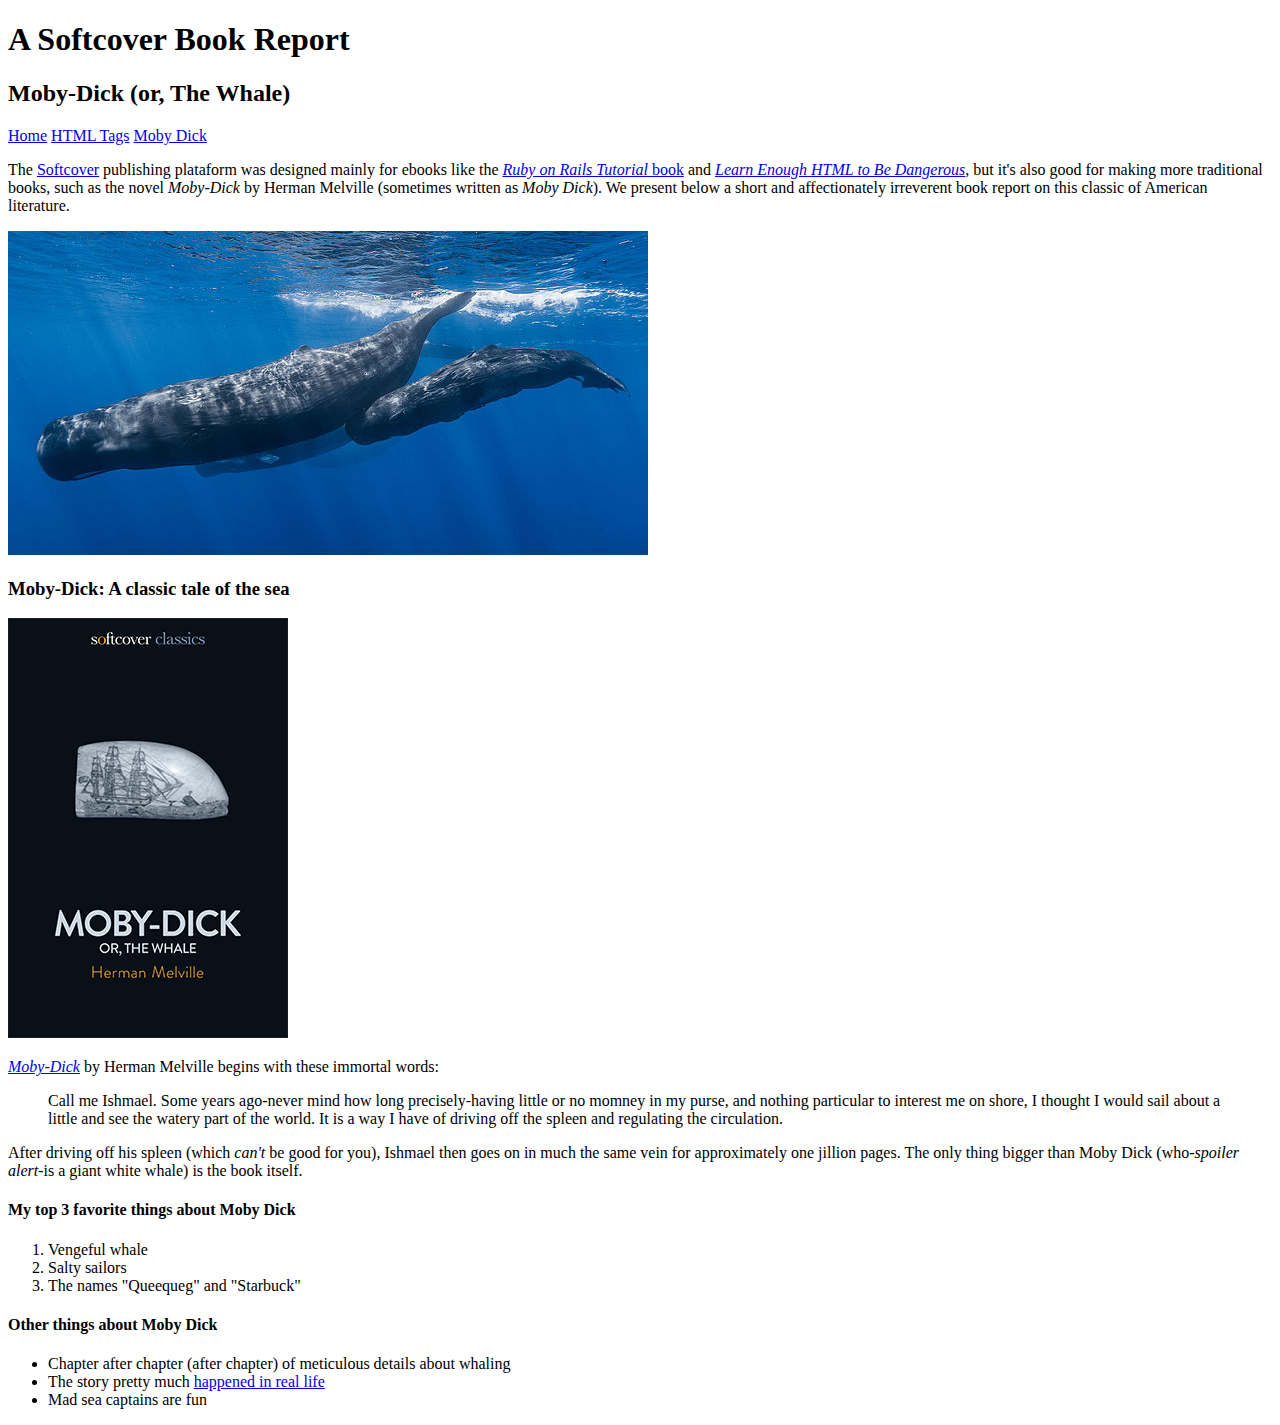
==== moby_dick.html @ c17c7b0c "Add a Moby Dick page and a menu" ====
<!DOCTYPE html>
<html lang="en">
  <head>
    <title>Moby Dick</title>
    <meta charset="utf-8">   
  </head>

  <body>
   
    <!-- much here to be styled, will do so in last section -->
    <header>
      <h1>A Softcover Book Report</h1>
      <h2>Moby-Dick (or, The Whale)</h2>
    </header>

    <div>
      <a href="index.html">Home</a>
      <a href="tags.html">HTML Tags</a>
      <a href="moby_dick.html">Moby Dick</a>
    </div>

    <div>
      <p>
        The <a href="https://www.softcover.io/">Softcover</a> publishing 
        plataform was designed mainly for ebooks like the
        <a href="https://railstutorial.org/book"><em>Ruby on Rails Tutorial</em>
          book</a> and <a href="https://learnenough.com/html"><em>Learn Enough
            HTML to Be Dangerous</em></a>, but it's also good for making
        more traditional books, such as the novel <em>Moby-Dick</em> by Herman
        Melville (sometimes written as <em>Moby Dick</em>). We present below a
        short and affectionately irreverent book report on this classic of
        American literature.
      </p>
    </div>

    <a href="https://commons.wikimedia.org/wiki/File:Sperm_whale_pod.jpg">
      <img src="images/sperm_whales.jpg" alt="Sperm Whale"></a>
    <div>

      <h3>Moby-Dick: A classic tale of the sea</h3>

      <a href="https://www.softcover.io/read/6070fb03/moby-dick" target="_blank"
        rel="noopener">
        <img src="images/moby_dick.png" alt="Moby Dick">
      </a>

      <p>
        <a href="https://www.softcover.io/read/6070fb03/moby-dick"
          target="_blank" rel="noopener">
          <em>Moby-Dick</em></a>
          by Herman Melville begins with these immortal words:
      </p>

      <blockquote>
        <p>
          <span>Call me Ishmael.</span> Some years ago-never mind how long
          precisely-having little or no momney in my purse, and nothing
          particular to interest me on shore, I thought I would sail about 
          a little and see the watery part of the world. It is a way I have
          of driving off the spleen and regulating the circulation.
        </p>
      </blockquote>

      <p>
        After driving off his spleen (which <em>can't</em> be good for you),
        Ishmael then goes on in much the same vein for approximately one
        jillion pages. The only thing bigger than Moby Dick 
        (who-<em>spoiler alert</em>-is a giant white whale) is the book itself.
      </p>

    <h4>My top 3 favorite things about Moby Dick</h4>

    <ol>
      <li>Vengeful whale</li>
      <li>Salty sailors</li>
      <li>The names "Queequeg" and "Starbuck"</li>
    </ol>

    <h4>Other things about Moby Dick</h4>

    <ul>
      <li>
        Chapter after chapter (after chapter) of meticulous
        details about whaling
      </li>
      <li>
        The story pretty much
        <a href="https://en.wikipedia.org/wiki/Essex_(whaleship)"
          target="_blank" rel="noopener">happened in real life</a>
      </li>
      <li>Mad sea captains are fun</li>
    </ul>
    </div>
  </body>
</html>
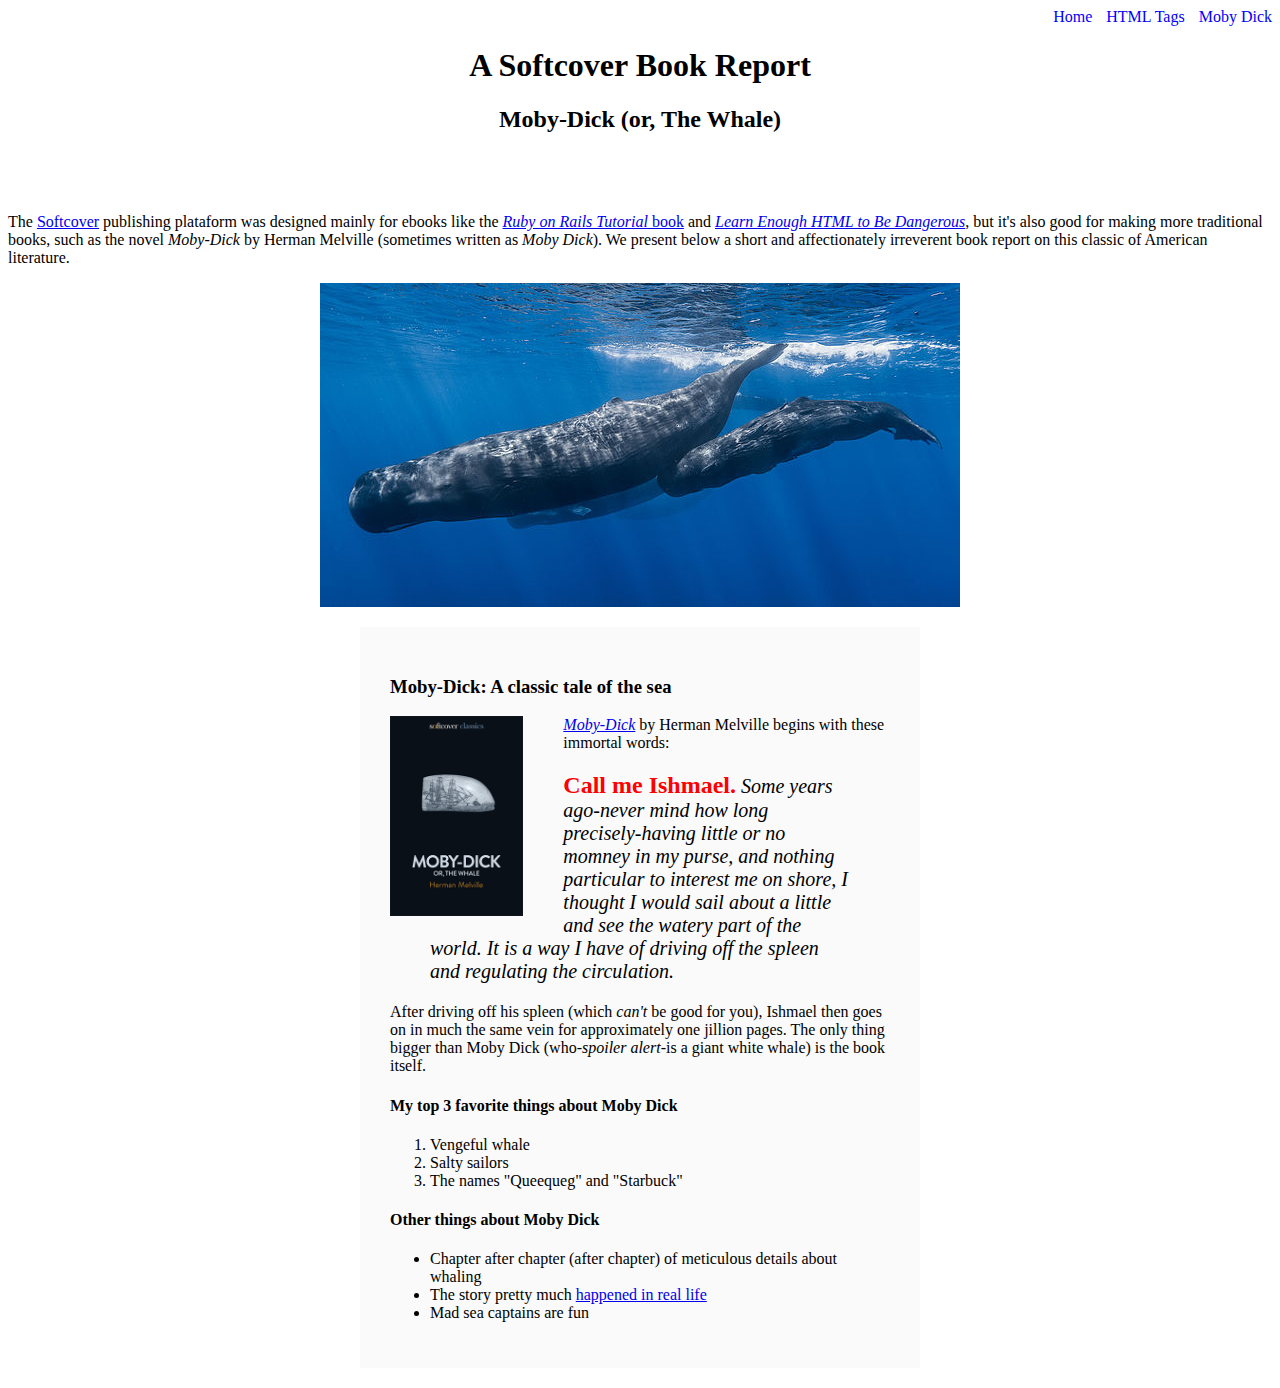
==== commit ffd3c6dd: "Refactor inline styles into a stylesheet" ====
--- a/moby_dick.html
+++ b/moby_dick.html
@@ -7,17 +7,17 @@
 
   <body>
    
+    <div style="text-align:right;">
+      <a href="index.html" style= "text-decoration-line: none; color: blue;">Home</a>
+      <a href="tags.html" style="margin: 0 0 0 10px; text-decoration-line: none; color: blue;">HTML Tags</a>
+      <a href="moby_dick.html" style="margin: 0 0 0 10px; text-decoration-line: none; color: blue;">Moby Dick</a>
+    </div>
+
     <!-- much here to be styled, will do so in last section -->
-    <header>
+    <header style="text-align: center; margin: 0 0 80px;">
       <h1>A Softcover Book Report</h1>
       <h2>Moby-Dick (or, The Whale)</h2>
     </header>
-
-    <div>
-      <a href="index.html">Home</a>
-      <a href="tags.html">HTML Tags</a>
-      <a href="moby_dick.html">Moby Dick</a>
-    </div>
 
     <div>
       <p>
@@ -34,14 +34,18 @@
     </div>
 
     <a href="https://commons.wikimedia.org/wiki/File:Sperm_whale_pod.jpg">
-      <img src="images/sperm_whales.jpg" alt="Sperm Whale"></a>
-    <div>
+      <img src="images/sperm_whales.jpg" alt="Sperm Whale" 
+      style="display: block; margin: 0 auto;"></a>
+   
+    <div style="width: 500px; margin: 20px auto; padding: 30px;
+      background-color: #fafafa;">
 
       <h3>Moby-Dick: A classic tale of the sea</h3>
 
       <a href="https://www.softcover.io/read/6070fb03/moby-dick" target="_blank"
         rel="noopener">
-        <img src="images/moby_dick.png" alt="Moby Dick">
+        <img src="images/moby_dick.png" alt="Moby Dick" height="200px"
+        style="float: left; margin: 0 40px 0 0;">
       </a>
 
       <p>
@@ -51,9 +55,10 @@
           by Herman Melville begins with these immortal words:
       </p>
 
-      <blockquote>
+      <blockquote style="font-style: italic; font-size: 20px;">
         <p>
-          <span>Call me Ishmael.</span> Some years ago-never mind how long
+          <span style="font-style:normal; font-size: 24px; font-weight: bold;
+            color: #ff0000;">Call me Ishmael.</span> Some years ago-never mind how long
           precisely-having little or no momney in my purse, and nothing
           particular to interest me on shore, I thought I would sail about 
           a little and see the watery part of the world. It is a way I have
